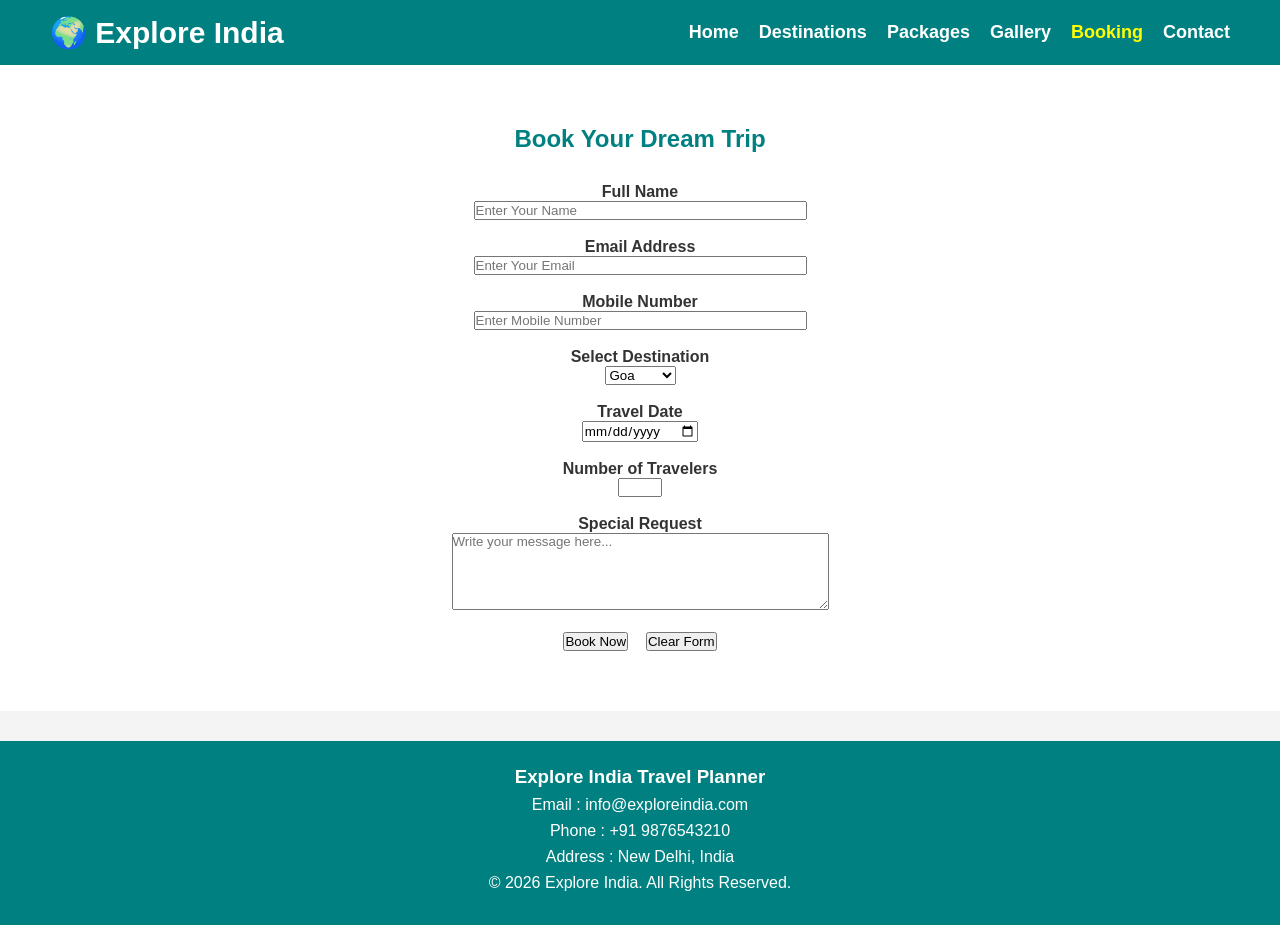
==== booking.html @ 5f88ccb0 "Add files via upload" ====
<!DOCTYPE html>
<html lang="en">
<head>
<meta charset="UTF-8">
<meta name="viewport" content="width=device-width, initial-scale=1.0">
<title>Book Your Trip - Explore India</title>
<link rel="stylesheet" href="style1.css">
</head>

<body>

<header>

<div class="logo">
<h2>🌍 Explore India</h2>
</div>

<nav>
<ul>
<li><a href="index.html">Home</a></li>
<li><a href="destinations.html">Destinations</a></li>
<li><a href="packages.html">Packages</a></li>
<li><a href="gallery.html">Gallery</a></li>
<li><a href="booking.html" class="active">Booking</a></li>
<li><a href="contact.html">Contact</a></li>
</ul>
</nav>

</header>

<section class="about">

<h2>Book Your Dream Trip</h2>

<form align="center">

<p><b>Full Name</b></p>
<input type="text" placeholder="Enter Your Name" size="40"><br><br>

<p><b>Email Address</b></p>
<input type="email" placeholder="Enter Your Email" size="40"><br><br>

<p><b>Mobile Number</b></p>
<input type="tel" placeholder="Enter Mobile Number" size="40"><br><br>

<p><b>Select Destination</b></p>

<select>
<option>Goa</option>
<option>Manali</option>
<option>Jaipur</option>
<option>Kerala</option>
<option>Kashmir</option>
<option>Agra</option>
</select>

<br><br>

<p><b>Travel Date</b></p>

<input type="date">

<br><br>

<p><b>Number of Travelers</b></p>

<input type="number" min="1" max="20">

<br><br>
<p><b>Special Request</b></p>

<textarea rows="5" cols="45" placeholder="Write your message here..."></textarea>

<br><br>

<input type="submit" value="Book Now">

&nbsp;&nbsp;

<input type="reset" value="Clear Form">

</form>

</section>

<footer>

<h3>Explore India Travel Planner</h3>

<p>Email : info@exploreindia.com</p>

<p>Phone : +91 9876543210</p>

<p>Address : New Delhi, India</p>

<p>&copy; 2026 Explore India. All Rights Reserved.</p>

</footer>

</body>
</html>
---- style1.css ----
*{
    margin:0;
    padding:0;
    box-sizing:border-box;
    font-family:Arial,sans-serif;
}

body{
    background:#f4f4f4;
    color:#333;
}

header{
    background:#008080;
    color:white;
    display:flex;
    justify-content:space-between;
    align-items:center;
    padding:15px 50px;
}

.logo h2{
    font-size:30px;
}

nav ul{
    list-style:none;
    display:flex;
}

nav ul li{
    margin-left:20px;
}

nav ul li a{
    color:white;
    text-decoration:none;
    font-size:18px;
    font-weight:bold;
}

nav ul li a:hover,
.active{
    color:yellow;
}

.hero{
    height:90vh;
    background:url("images/banner.jpg");
    background-size:cover;
    background-position:center;
    display:flex;
    justify-content:center;
    align-items:center;
    text-align:center;
}

.hero-content{
    background:rgba(0,0,0,0.5);
    color:white;
    padding:40px;
    border-radius:10px;
}

.hero-content h1{
    font-size:50px;
    margin-bottom:20px;
}

.hero-content p{
    font-size:20px;
    margin-bottom:30px;
}

.btn{
    background:#ff9800;
    color:white;
    text-decoration:none;
    padding:12px 25px;
    border-radius:5px;
    font-size:18px;
}

.btn:hover{
    background:#e68900;
}
.about{
    padding:60px 40px;
    text-align:center;
    background:white;
}

.about h2{
    color:#008080;
    margin-bottom:30px;
}

.about-container{
    display:flex;
    justify-content:center;
    flex-wrap:wrap;
    gap:20px;
}

.box{
    width:280px;
    background:#f9f9f9;
    padding:20px;
    border-radius:10px;
    box-shadow:0 0 10px rgba(0,0,0,0.2);
}

.box:hover{
    transform:translateY(-5px);
}

.popular{
    padding:60px 40px;
    text-align:center;
}

.popular h2{
    color:#008080;
    margin-bottom:30px;
}

.places{
    display:flex;
    justify-content:center;
    flex-wrap:wrap;
    gap:25px;
}

.card{
    width:260px;
    background:white;
    border-radius:10px;
    overflow:hidden;
    box-shadow:0 0 10px rgba(0,0,0,0.2);
}

.card img{
    width:100%;
    height:180px;
    object-fit:cover;
}

.card h3{
    margin:15px 0;
}

.card p{
    padding:0 15px 20px;
}

.services{
    padding:60px 40px;
    text-align:center;
    background:white;
}

.service-box{
    display:flex;
    justify-content:center;
    flex-wrap:wrap;
    gap:20px;
}

.service{
    width:250px;
    background:#f4f4f4;
    padding:20px;
    border-radius:10px;
    box-shadow:0 0 10px rgba(0,0,0,0.2);
}

.reviews{
    padding:60px 40px;
    text-align:center;
}

.review-box{
    display:flex;
    justify-content:center;
    flex-wrap:wrap;
    gap:20px;
}

.review{
    width:280px;
    background:white;
    padding:20px;
    border-radius:10px;
    box-shadow:0 0 10px rgba(0,0,0,0.2);
}

footer{
    background:#008080;
    color:white;
    text-align:center;
    padding:25px;
    margin-top:30px;
}

footer p{
    margin:8px 0;
}
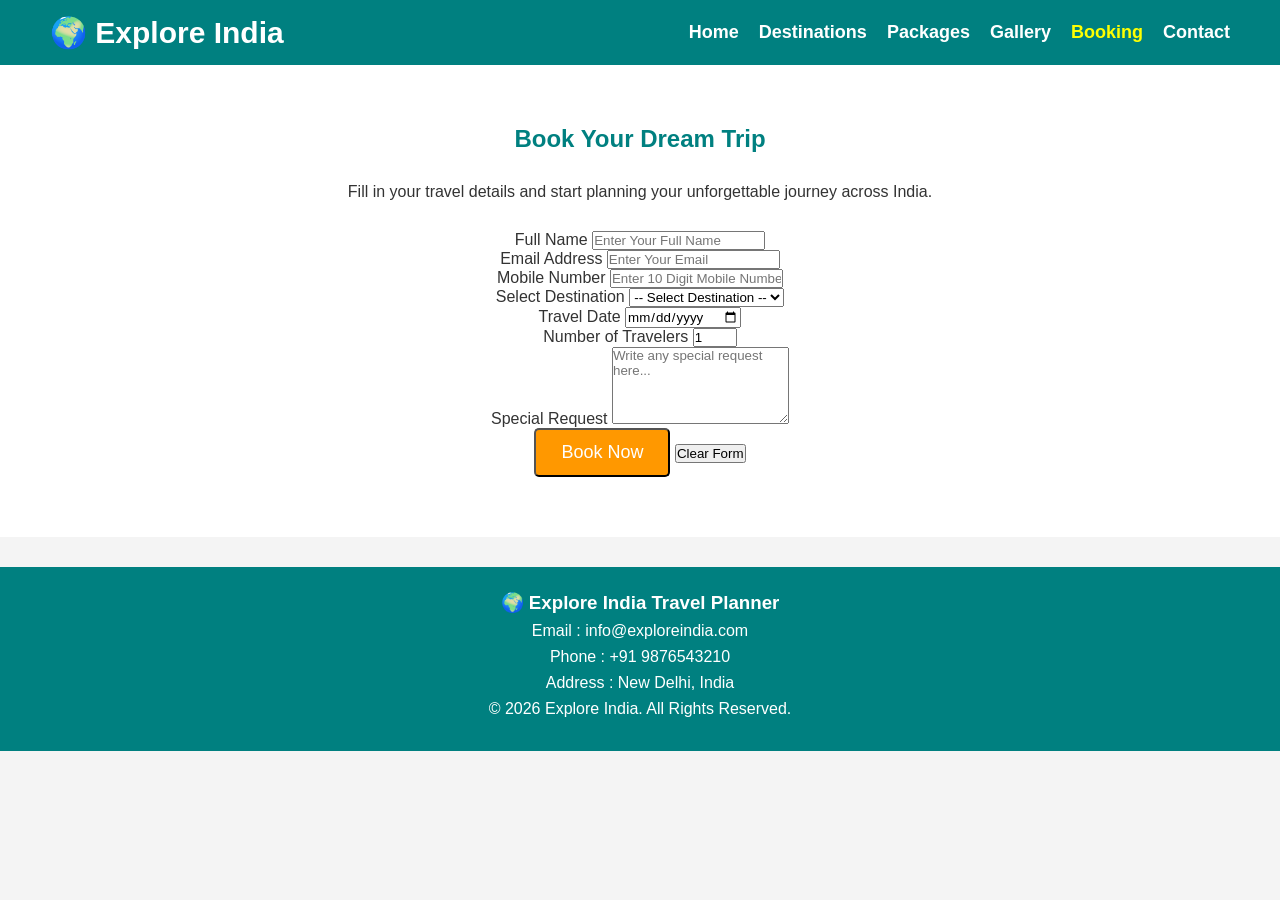
==== commit 52a4d0b4: "Update booking.html" ====
--- a/booking.html
+++ b/booking.html
@@ -1,101 +1,283 @@
 <!DOCTYPE html>
 <html lang="en">
+
 <head>
-<meta charset="UTF-8">
-<meta name="viewport" content="width=device-width, initial-scale=1.0">
-<title>Book Your Trip - Explore India</title>
-<link rel="stylesheet" href="style1.css">
+    <meta charset="UTF-8">
+    <meta name="viewport" content="width=device-width, initial-scale=1.0">
+
+    <title>Book Your Trip - Explore India</title>
+
+    <link rel="stylesheet" href="style1.css">
 </head>
 
 <body>
 
-<header>
-
-<div class="logo">
-<h2>🌍 Explore India</h2>
-</div>
-
-<nav>
-<ul>
-<li><a href="index.html">Home</a></li>
-<li><a href="destinations.html">Destinations</a></li>
-<li><a href="packages.html">Packages</a></li>
-<li><a href="gallery.html">Gallery</a></li>
-<li><a href="booking.html" class="active">Booking</a></li>
-<li><a href="contact.html">Contact</a></li>
-</ul>
-</nav>
-
-</header>
-
-<section class="about">
-
-<h2>Book Your Dream Trip</h2>
-
-<form align="center">
-
-<p><b>Full Name</b></p>
-<input type="text" placeholder="Enter Your Name" size="40"><br><br>
-
-<p><b>Email Address</b></p>
-<input type="email" placeholder="Enter Your Email" size="40"><br><br>
-
-<p><b>Mobile Number</b></p>
-<input type="tel" placeholder="Enter Mobile Number" size="40"><br><br>
-
-<p><b>Select Destination</b></p>
-
-<select>
-<option>Goa</option>
-<option>Manali</option>
-<option>Jaipur</option>
-<option>Kerala</option>
-<option>Kashmir</option>
-<option>Agra</option>
-</select>
-
-<br><br>
-
-<p><b>Travel Date</b></p>
-
-<input type="date">
-
-<br><br>
-
-<p><b>Number of Travelers</b></p>
-
-<input type="number" min="1" max="20">
-
-<br><br>
-<p><b>Special Request</b></p>
-
-<textarea rows="5" cols="45" placeholder="Write your message here..."></textarea>
-
-<br><br>
-
-<input type="submit" value="Book Now">
-
-&nbsp;&nbsp;
-
-<input type="reset" value="Clear Form">
-
-</form>
-
-</section>
-
-<footer>
-
-<h3>Explore India Travel Planner</h3>
-
-<p>Email : info@exploreindia.com</p>
-
-<p>Phone : +91 9876543210</p>
-
-<p>Address : New Delhi, India</p>
-
-<p>&copy; 2026 Explore India. All Rights Reserved.</p>
-
-</footer>
+    <!-- ================= HEADER ================= -->
+    <header>
+
+        <div class="logo">
+            <h2>🌍 Explore India</h2>
+        </div>
+
+        <nav>
+            <ul>
+                <li>
+                    <a href="index.html">Home</a>
+                </li>
+
+                <li>
+                    <a href="destinations.html">Destinations</a>
+                </li>
+
+                <li>
+                    <a href="packages.html">Packages</a>
+                </li>
+
+                <li>
+                    <a href="gallery.html">Gallery</a>
+                </li>
+
+                <li>
+                    <a href="booking.html" class="active">Booking</a>
+                </li>
+
+                <li>
+                    <a href="contact.html">Contact</a>
+                </li>
+            </ul>
+        </nav>
+
+    </header>
+
+
+    <!-- ================= BOOKING SECTION ================= -->
+    <section class="about">
+
+        <h2>Book Your Dream Trip</h2>
+
+        <p style="text-align:center; margin-bottom:30px;">
+            Fill in your travel details and start planning your
+            unforgettable journey across India.
+        </p>
+
+
+        <form class="booking-form">
+
+            <!-- Full Name -->
+            <div class="form-group">
+
+                <label for="name">
+                    Full Name
+                </label>
+
+                <input
+                    type="text"
+                    id="name"
+                    name="name"
+                    placeholder="Enter Your Full Name"
+                    required>
+
+            </div>
+
+
+            <!-- Email -->
+            <div class="form-group">
+
+                <label for="email">
+                    Email Address
+                </label>
+
+                <input
+                    type="email"
+                    id="email"
+                    name="email"
+                    placeholder="Enter Your Email"
+                    required>
+
+            </div>
+
+
+            <!-- Mobile -->
+            <div class="form-group">
+
+                <label for="mobile">
+                    Mobile Number
+                </label>
+
+                <input
+                    type="tel"
+                    id="mobile"
+                    name="mobile"
+                    placeholder="Enter 10 Digit Mobile Number"
+                    pattern="[0-9]{10}"
+                    maxlength="10"
+                    required>
+
+            </div>
+
+
+            <!-- Destination -->
+            <div class="form-group">
+
+                <label for="destination">
+                    Select Destination
+                </label>
+
+                <select
+                    id="destination"
+                    name="destination"
+                    required>
+
+                    <option value="">
+                        -- Select Destination --
+                    </option>
+
+                    <option value="Goa">
+                        Goa
+                    </option>
+
+                    <option value="Manali">
+                        Manali
+                    </option>
+
+                    <option value="Jaipur">
+                        Jaipur
+                    </option>
+
+                    <option value="Kerala">
+                        Kerala
+                    </option>
+
+                    <option value="Kashmir">
+                        Kashmir
+                    </option>
+
+                    <option value="Agra">
+                        Agra
+                    </option>
+
+                    <option value="Ladakh">
+                        Ladakh
+                    </option>
+
+                    <option value="Rishikesh">
+                        Rishikesh
+                    </option>
+
+                    <option value="Udaipur">
+                        Udaipur
+                    </option>
+
+                    <option value="Varanasi">
+                        Varanasi
+                    </option>
+
+                </select>
+
+            </div>
+
+
+            <!-- Travel Date -->
+            <div class="form-group">
+
+                <label for="travel-date">
+                    Travel Date
+                </label>
+
+                <input
+                    type="date"
+                    id="travel-date"
+                    name="travel-date"
+                    required>
+
+            </div>
+
+
+            <!-- Travelers -->
+            <div class="form-group">
+
+                <label for="travelers">
+                    Number of Travelers
+                </label>
+
+                <input
+                    type="number"
+                    id="travelers"
+                    name="travelers"
+                    min="1"
+                    max="20"
+                    value="1"
+                    required>
+
+            </div>
+
+
+            <!-- Special Request -->
+            <div class="form-group">
+
+                <label for="message">
+                    Special Request
+                </label>
+
+                <textarea
+                    id="message"
+                    name="message"
+                    rows="5"
+                    placeholder="Write any special request here..."></textarea>
+
+            </div>
+
+
+            <!-- Buttons -->
+            <div class="form-buttons">
+
+                <button
+                    type="submit"
+                    class="btn">
+
+                    Book Now
+
+                </button>
+
+                <button
+                    type="reset"
+                    class="reset-btn">
+
+                    Clear Form
+
+                </button>
+
+            </div>
+
+        </form>
+
+    </section>
+
+
+    <!-- ================= FOOTER ================= -->
+    <footer>
+
+        <h3>🌍 Explore India Travel Planner</h3>
+
+        <p>
+            Email : info@exploreindia.com
+        </p>
+
+        <p>
+            Phone : +91 9876543210
+        </p>
+
+        <p>
+            Address : New Delhi, India
+        </p>
+
+        <p>
+            &copy; 2026 Explore India.
+            All Rights Reserved.
+        </p>
+
+    </footer>
 
 </body>
-</html>+
+</html>
--- a/style1.css
+++ b/style1.css
@@ -204,4 +204,4 @@
 
 footer p{
     margin:8px 0;
-}+}
